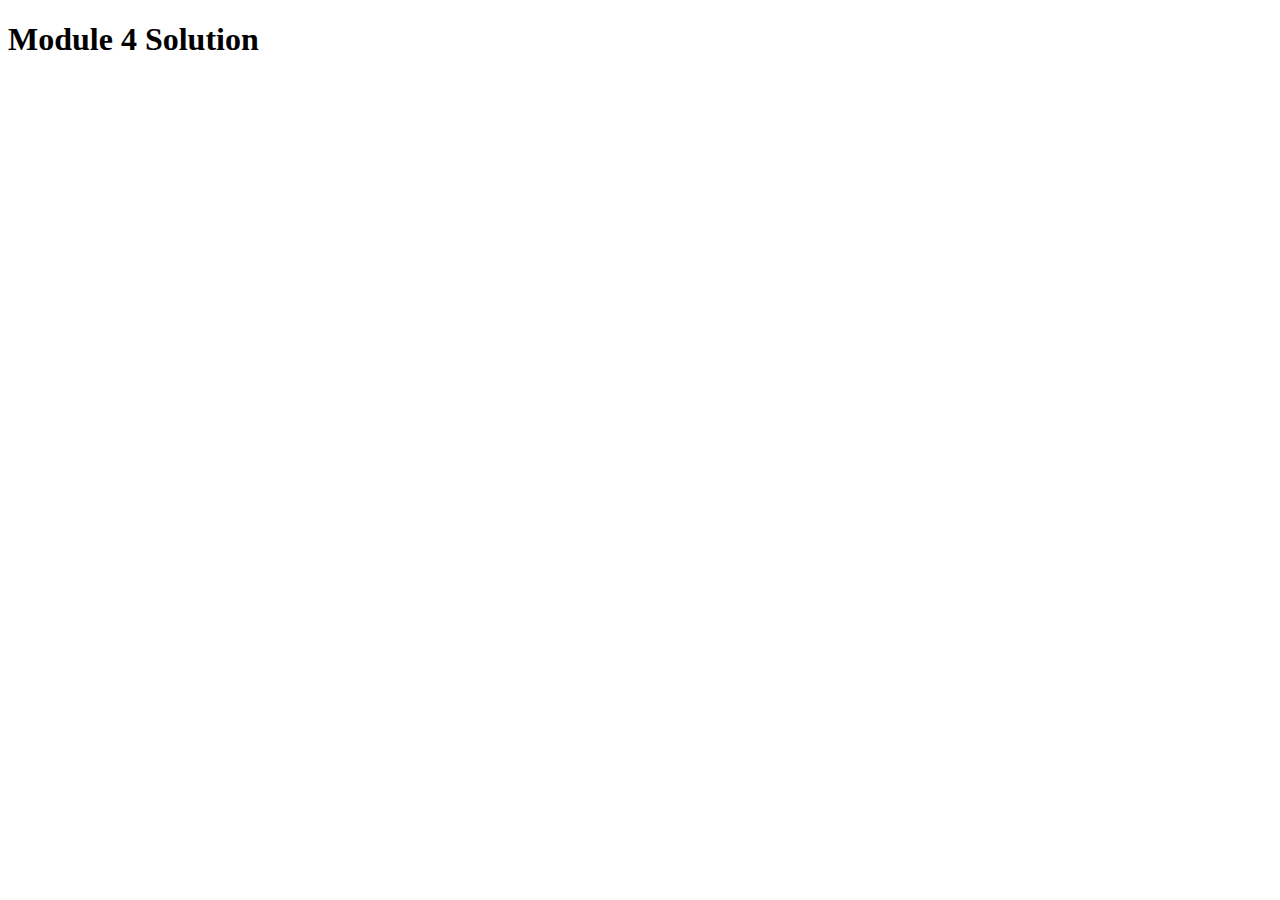
==== mod4_solution/index.html @ 39d4fb33 "Solution 4" ====
<!DOCTYPE html>
<html>

<head>
    <meta charset="utf-8">
    <title>Module 4 Solution Starter</title>
    <script src="js/SpeakHello.js"></script>
    <script src="js/SpeakGoodBye.js"></script>
    <script src="js/script.js"></script>
</head>

<body>
    <h1>Module 4 Solution</h1> </body>

</html>
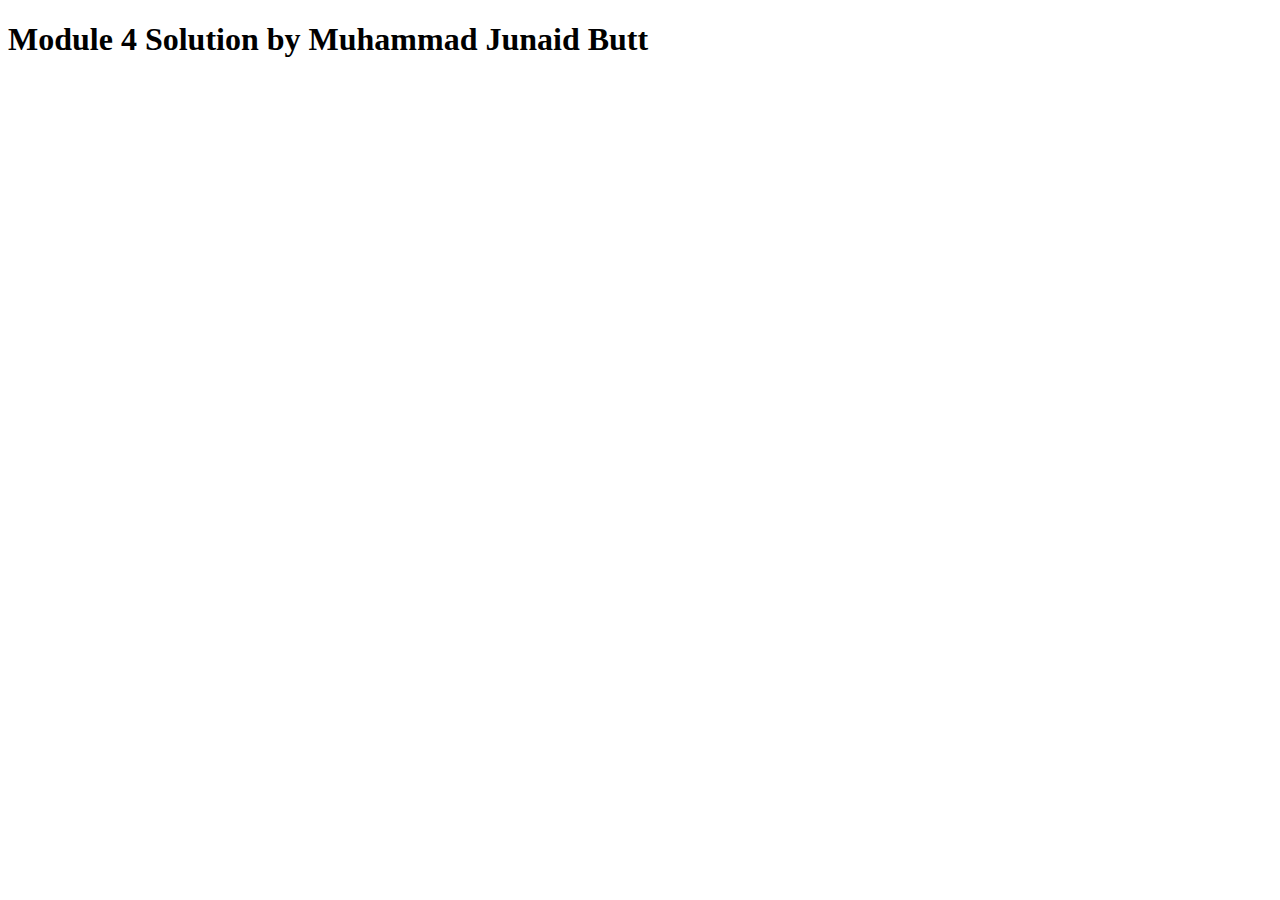
==== commit 84651c38: "Changes" ====
--- a/mod4_solution/index.html
+++ b/mod4_solution/index.html
@@ -10,6 +10,6 @@
 </head>
 
 <body>
-    <h1>Module 4 Solution</h1> </body>
+    <h1>Module 4 Solution by Muhammad Junaid Butt</h1> </body>
 
 </html>